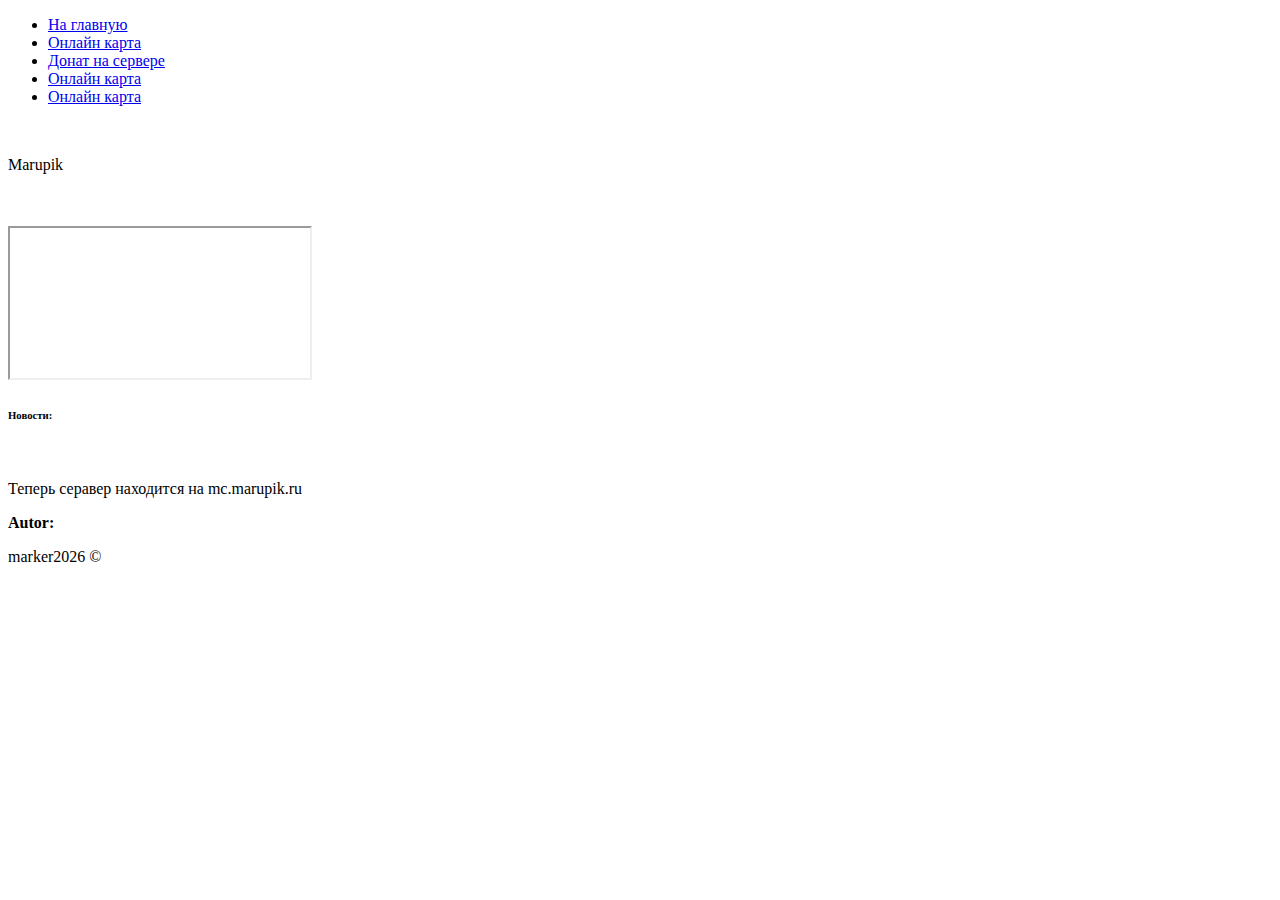
==== onlinemap/index.html @ 6d32fcf7 "Update index.html" ====
<!DOCTYPE HTML>
<html>
	<head>
		<link rel="icon" type="image/png" href="/favicon.png" sizes="50x50">
		<meta http-equiv="Content-Type" content="charset=utf-8">
		<title>Marupik</title>
		<meta name="keywords" content="" />
		<meta name="description" content="" />
	<link href="https://marker2026.github.io/css/style.css" rel="stylesheet">
	</head>
    <body>
		<div class="wrapper">
			<header class="header">
				<div class="m">
					<ul id="navbar">
						<li><a href="https://marker2026.github.io/index.html">На главную</a></li>
						<li><a href="https://marker2026.github.io/onlinemap/index.html">Онлайн карта</a></li>
						<li><a href="https://marker2026.github.io/donate/index.html">Донат на сервере</a></li>
						<li><a href="https://marker2026.github.io/onlinemap/index.html">Онлайн карта</a></li>
						<li><a href="https://marker2026.github.io/onlinemap/index.html">Онлайн карта</a></li>
					</ul>
				</div>
			</header><!-- .header-->
		
			<div class="middle">
		
				<div class="container">
					<br><p class="Онлайн карта">Marupik</p><br><br>
					<iframe src="http://map.marupik.ru:2026/index.html"></iframe>
				</div>
		
				<aside class="left-sidebar">
					<h6>Новости:</h6><br><p>Теперь серавер находится на mc.marupik.ru</p>
				</aside><!-- .left-sidebar -->
		
			</div><!-- .middle-->
		
			<footer class="footer">
				<strong>Autor:</strong><p>marker2026 ©</p>
			</footer><!-- .footer -->
		
		</div><!-- .wrapper -->
	</body>
</html>
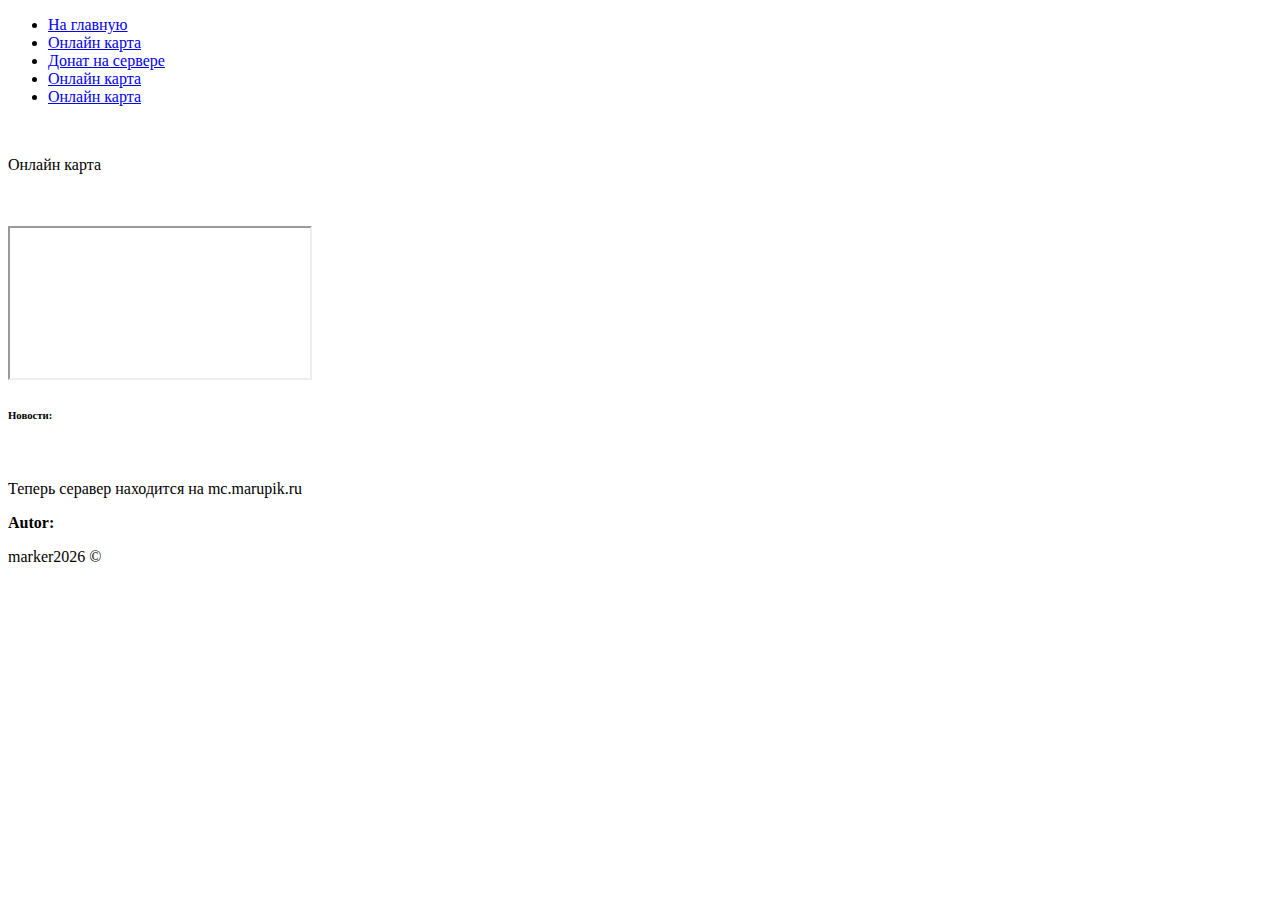
==== commit deefc575: "Update index.html" ====
--- a/onlinemap/index.html
+++ b/onlinemap/index.html
@@ -25,8 +25,8 @@
 			<div class="middle">
 		
 				<div class="container">
-					<br><p class="Онлайн карта">Marupik</p><br><br>
-					<iframe src="http://map.marupik.ru:2026/index.html"></iframe>
+					<br><p>Онлайн карта</p><br><br>
+					<iframe src="https://map.marupik.ru:2026/index.html"></iframe>
 				</div>
 		
 				<aside class="left-sidebar">
